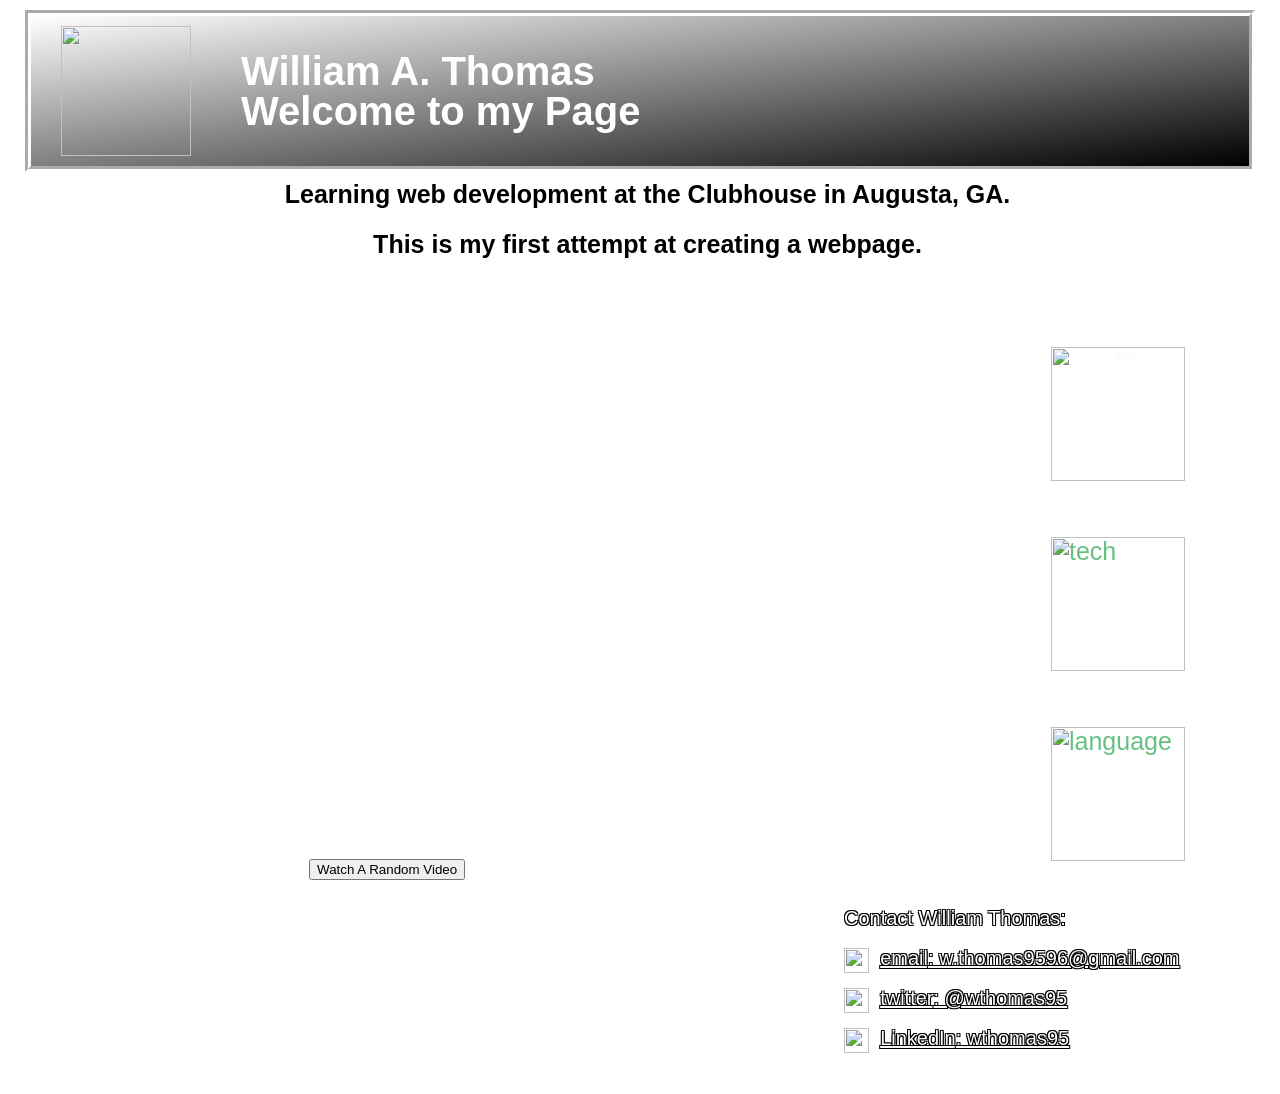
==== Project1.html @ e4daa22f "changed file names for future consistency" ====
<!-- THIS IS HOW TO COMMENT IN HTML-->
<html lang="en"> <!-- starts a page and establishes a language -->
  <head> <!-- <head> is what will appear at the top of the page (the browser tab) -->
    <meta charset="utf-8">
    <title>William's Bio</title>
    <link rel="stylesheet" href="assets/stylesheets/Project1_resets.css">
    <link rel="stylesheet" href="assets/stylesheets/Project1_main.css">
    <link   rel="icon"
            type="image/jpg"
            href="https://i.imgur.com/jf26rjq.jpg"
    >
  </head> <!-- ends the head section of code... use / to end bits -->
  <body> <!-- begins body section (what appears on main page) -->
    <div class="title">
    <a href="https://theclubhou.se/" target="_blank">
    <img class="logo" src="https://theclubhou.se/wp-content/uploads/2017/04/theclubhouselogo-1.png"/>
    </a>
    <h1 class="titletxt"/>William A. Thomas<br>Welcome to my Page</h1>
    </div>
    <div class = "mainbody">
        <h2 class = "Title2">Learning web development at the Clubhouse in Augusta, GA.<br><br>This is my first attempt at creating a webpage.</br></br></h2>

        <div class="bodysec">
            <h3 class ="subCat">About Me...</h2>
                <div class="txtGate">
                <a href="https://hubjapan.io/articles/the-torii-and-its-meaning-in-the-shinto-religion" target="_blank" style="color: rgb(250, 
                248, 248)"/>
                    <img class="toriigate" src="https://i.imgur.com/n8Mfm6D.png" alt="gate"/>
                    <p>A Japanese Torii Gate</p>
                </a>
                </div> 
                <p class="about">I was born in Turkey in 1995 on Incirlik Air Force Base. Since then I have moved all around the world and the United States, including Japan, Italy, California, and Mississippi. Being as fortunate as I was to have been exposed to so much of the world at such a young age has given me great appreciation for different cultures world wide.</p>
        </div>

        <div class="bodysec">
            <h3 class="subCat">Goals:</h3>
                <img class="tech" src="https://i.imgur.com/fxkUacT.png" alt="tech"/>
                <p class="goals">Currently I am taking a web development course, sponsored by Augusta Technical College, at The Clubhouse in order to earn certification for junior web development</p>
        </div>
        <div class="bodysec">
            <h3 class="subCat">Education:</h3>
                    <img class="csharp" src="https://i.imgur.com/wzR4mlL.png" alt="language"/>
                    <p class="Education">I graduated from Aquinas High School in 2014 I attended Augusta University for a time, and progressed towards obtaining a BS in Computer Science, where I learned to program in C#. I quickly tired of college courses, so I chose to pursue the certification that I am now working towards, to try to begin pursuing a career instead.</p>
        </div>
    </div>
        <footer>
                <div class="contacts">
                    <div class="txtborder">
                        <p>Contact William Thomas:</p>
                        <br>
                        <img class="gmail" src="https://image.flaticon.com/icons/svg/281/281769.svg"/>
                        <p>&nbsp;&nbsp;<a href="mailto:w.thomas9596@gmail.com" style="color: rgb(250, 
                            248, 248)" target="_blank"><b>email</b>: w.thomas9596@gmail.com</a></p>
                        <br>
                        <img class="twitter" src="http://pngimg.com/uploads/twitter/twitter_PNG39.png"/>
                        <p>&nbsp;&nbsp;<a href="https://twitter.com/wthomas95" style="color: rgb(250, 
                            248, 248)" target="_blank"><b>twitter</b>: @wthomas95</a></p>
                        <br>
                        <img class="linkedin" src="https://upload.wikimedia.org/wikipedia/commons/c/ca/LinkedIn_logo_initials.png"/>
                        <p>&nbsp;&nbsp;<a href="https://www.linkedin.com/in/william-thomas-b96797170/" 
                            style="color: rgb(250, 248, 248)"><b>LinkedIn</b>: wthomas95</a></p>
                        <br>
                        </div>
                </div>
            <div class="resources">
                <p>RESOURCES:</p>
                <p><a href="https://codeschool.theclubhou.se/", style="color: white", target="_blank">The Clubhouse: Code Boot Camp</a>&nbsp;&nbsp;||&nbsp;&nbsp;<a href="https://www.augustatech.edu/", style="color: white", target="_blank">Augusta Technical College</a>&nbsp;&nbsp;<a href="https://random-ize.com/random-youtube/" target="_blank"><button type="button">Watch A Random Video</button></a></p>
            </div>
        </footer>   
  </body> <!-- ends body section -->
</html> <!-- ends page -->
---- assets/stylesheets/Project1_resets.css ----
/* http://meyerweb.com/eric/tools/css/reset/ 2. v2.0 | 20110126
  License: none (public domain)
*/

html, body, div, span, applet, object, iframe,
h1, h2, h3, h4, h5, h6, p, blockquote, pre,
a, abbr, acronym, address, big, cite, code,
del, dfn, em, img, ins, kbd, q, s, samp,
small, strike, strong, sub, sup, tt, var,
b, u, i, center,
dl, dt, dd, /*ol, ul, li,*/
fieldset, form, label, legend,
table, caption, tbody, tfoot, thead, tr, th, td,
article, aside, canvas, details, embed,
figure, figcaption, footer, header, hgroup,
menu, nav, output, ruby, section, summary,
time, mark, audio, video {
  margin: 0;
  padding: 0;
  border: 0;
  font-size: 100%;
  font: inherit;
  vertical-align: baseline;
} 
/* HTML5 display-role reset for older browsers */
article, aside, details, figcaption, figure,
footer, header, hgroup, menu, nav, section {
  display: block;
}
body {
  line-height: 1;
}
ol, ul {
  list-style: none;
}
blockquote, q {
  quotes: none;
}
blockquote:before, blockquote:after,
q:before, q:after {
  content: '';
  content: none;
}
table {
  border-collapse: collapse;
  border-spacing: 0;
}
---- assets/stylesheets/Project1_main.css ----
/* ////////////////////// */
/* background image specs */
/* ////////////////////// */
body{
    background-image: url("https://i.pinimg.com/originals/88/73/db/8873dbb8df3b0b60d0b80c0c118eea49.jpg"); /*adds background image*/
    background-size: cover;
    background-repeat: no-repeat; /*ensures that background isnt repeat of same image*/
    background-attachment: fixed; /*ensures that background is static regardless of scroll*/
    font-family: "Helvetica Neue", Helvetica, Arial, "Lucida Grande", sans-serif; /*changes font*/
    color: rgb(103, 192, 130); /*changes font color*/
    font-size: 20px;
}
/* /////////////////////////////////////////// */
/* fonts/colors for default paragraphs/headers */
/* /////////////////////////////////////////// */
h1{
    font-size: 50px;
    color: rgb(0,0,0);
    margin-bottom: 10px;
}
h2{
    color: white;
    margin-bottom: 10px;
}
h3{
    color: white;
    margin-bottom: 10px;
}
p{
    color: white;
}
/* /////////////////////////////////////////////////////////////////////////////// */
/* more specific instructions for different classes, some unused list instructions */
/* /////////////////////////////////////////////////////////////////////////////// */
p.end{
    margin-bottom: 50px;
}
ul{
    list-style-type: disc;
}
li{
    list-style-type: disc;
}
li.end1{
    margin-bottom: 15px;
}
li.end{
    margin-bottom: 30px;
}
li.under{
    margin-top: 15px;   
}
h3.subCat{
    font-weight: 600;
}
p.about{
    margin-right: 200px;
    margin-left: 45px;
    font-size: 20px;
    margin-bottom: 30px;
}
p.goals{
    margin-right: 200px;
    margin-left: 45px;
    font-size: 20px;
    margin-bottom: 30px;
}
p.education{
    margin-right: 200px;
    margin-left: 45px;
    font-size: 20px;
    margin-bottom: 30px;
}
h2.Title2{
    color: black;
    text-align: center;
    font-weight: 600;
    margin-bottom: 10px;
}
/* /////////////////////////////////////////////// */
/* specifications on positioning and some flourish */
/* /////////////////////////////////////////////// */
div.title{
    background-image: linear-gradient(to bottom right, white, black);
    margin-top: 10px;
    margin-left: 25px;
    margin-right: 25px;
    margin-bottom: 10px;
    border: 6px groove white;
    height: 150px;
    font-size: 25px;
}
/*For text in title to be centered: h1.titletxt: margin-top and margin-bottom should each be = div.title: height - (# of lines in title)x(h1.titletext) */
h1.titletxt{
    margin-top: 35px;
    margin-bottom: 35px;
    font-size: 40px;
    color: white;
    font-weight: 900;
}
div.mainbody{
    margin-left: 40px;
    margin-right: 25px;
    margin-bottom: 10px;
    font-size: 25px;
    text-align: left;
}
div.bodysec{
    margin-top: 75px;
    margin-right: 100px;
    height: 150px;
    margin: 20px;
    padding: 10px;
    text-align: left;
}
div.txtGate{
    text-align: center;
    width: 134px;
    float: right;
    font-size: 12px;
    margin-right: 40px;
}
div.contacts{
    float: right;
    margin-top: 75px;
    margin-right: 100px;
    border: 6px dashed white;
    height: 150px;
    margin: 20px;
    padding: 10px;
    width: 400px;
    text-align: left;
}
div.txtborder
{
    text-shadow:
    0 0 0 transparent,
    -1px -1px 0 #000,
    1px -1px 0 #000,
    -1px 1px 0 #000,
    1px 1px 0 #000;  
}
div.resources{
    font-size: 10px;
    float: left;
    margin: 20px;
    position: fixed;
    bottom: 0;
}
/* ///////////////////////// */
/* image locations and sizes */
/* //////////////////////////*/
img.logo{
    height: 130px;
    width: auto;
    float: left;
    margin-right: 50px;
    margin-left: 30px;
    margin-top: 10px;
    margin-bottom: 10px;
}
.txtimg toriigate{
    display: block;
    margin: 0 auto;
    margin-top: 2px;
}
img.toriigate{
    width: 134px;
    float: right;
}
img.tech{
    float: right;
    margin-right: 40px;
    width: 134px;
}
img.csharp{
    float: right;
    margin-right: 40px;
    width: 134px;
}
img.gmail{
    width: 25px;
    float: left;
}
img.twitter{
    width:25px;
    float: left;
}
img.linkedin{
    width:25px;
    float: left;
}
button.button {
    border: none;
    color: white;
    padding: 15px 32px;
    text-align: center;
    text-decoration: none;
    display: inline-block;
    font-size: 16px;
    background-color: white;
    color: black;
    border: 2px solid rebeccapurple
}
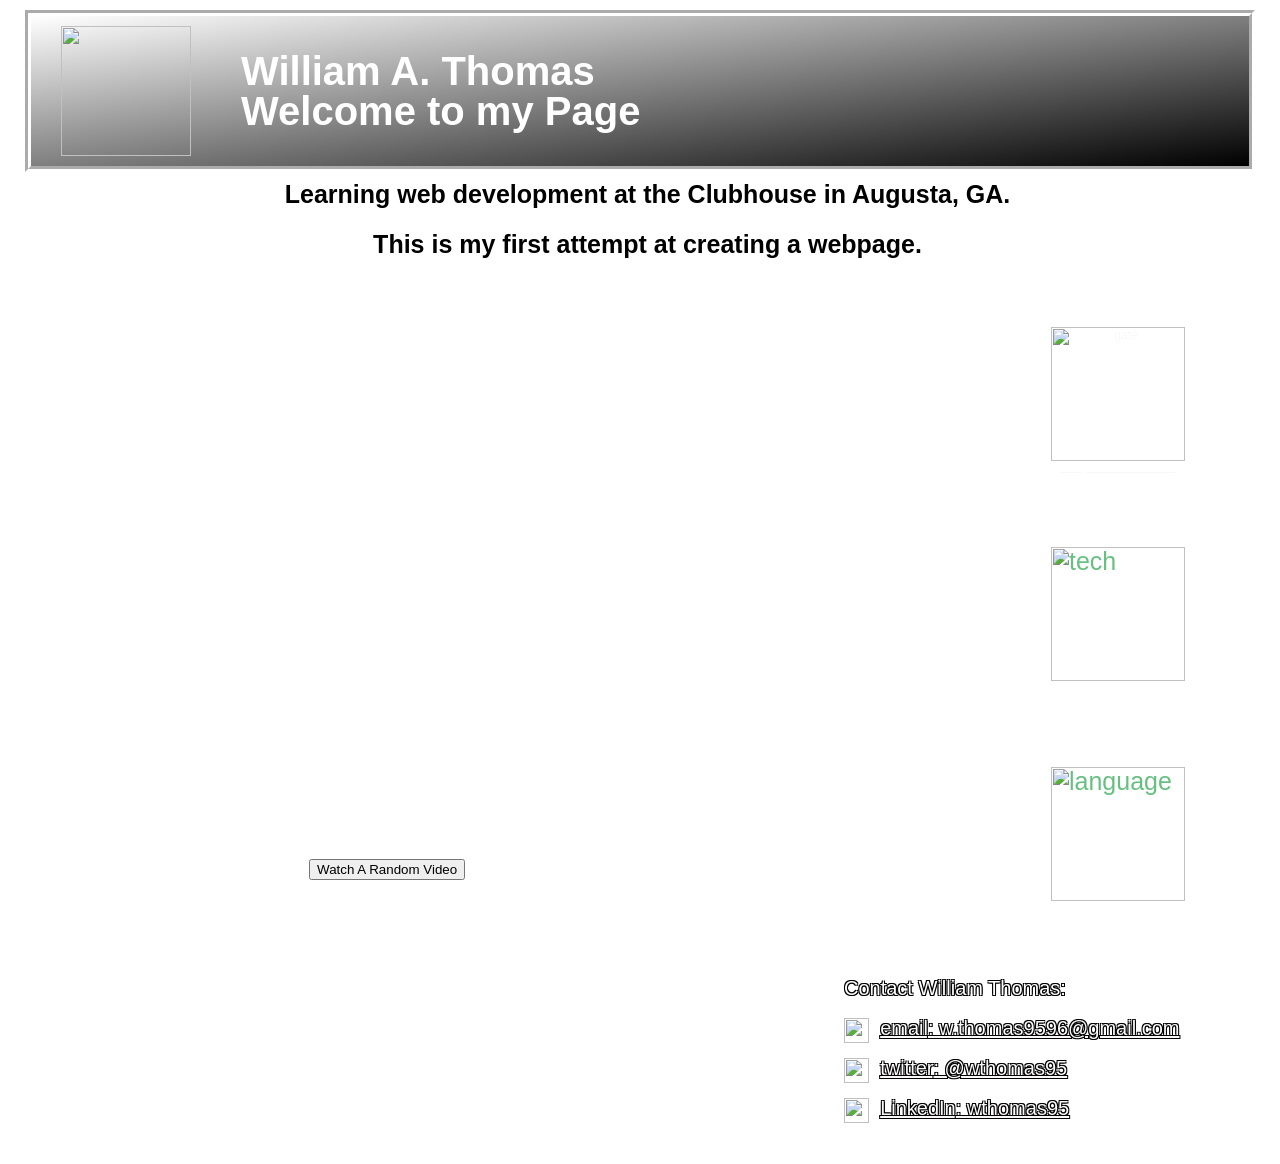
==== commit cd1e972e: "renames and shoe fixes" ====
--- a/Project1.html
+++ b/Project1.html
@@ -12,37 +12,37 @@
   </head> <!-- ends the head section of code... use / to end bits -->
   <body> <!-- begins body section (what appears on main page) -->
     <div class="title">
-    <a href="https://theclubhou.se/" target="_blank">
-    <img class="logo" src="https://theclubhou.se/wp-content/uploads/2017/04/theclubhouselogo-1.png"/>
-    </a>
-    <h1 class="titletxt"/>William A. Thomas<br>Welcome to my Page</h1>
+        <a href="https://theclubhou.se/" target="_blank">
+            <img class="logo" src="https://theclubhou.se/wp-content/uploads/2017/04/theclubhouselogo-1.png"/>
+        </a>
+        <h1 class="titletxt"/>William A. Thomas<br>Welcome to my Page</h1>
     </div>
     <div class = "mainbody">
-        <h2 class = "Title2">Learning web development at the Clubhouse in Augusta, GA.<br><br>This is my first attempt at creating a webpage.</br></br></h2>
-
-        <div class="bodysec">
-            <h3 class ="subCat">About Me...</h2>
-                <div class="txtGate">
-                <a href="https://hubjapan.io/articles/the-torii-and-its-meaning-in-the-shinto-religion" target="_blank" style="color: rgb(250, 
-                248, 248)"/>
-                    <img class="toriigate" src="https://i.imgur.com/n8Mfm6D.png" alt="gate"/>
-                    <p>A Japanese Torii Gate</p>
-                </a>
-                </div> 
-                <p class="about">I was born in Turkey in 1995 on Incirlik Air Force Base. Since then I have moved all around the world and the United States, including Japan, Italy, California, and Mississippi. Being as fortunate as I was to have been exposed to so much of the world at such a young age has given me great appreciation for different cultures world wide.</p>
+        <h2 class = "Title2">Learning web development at the Clubhouse in Augusta, GA.<br><br>This is my first attempt at creating a webpage.</h2>
+        <ul>
+            <div class="bodysec">
+                <h3 class ="subCat"><li>About Me...</li></h3>
+                    <div class="txtGate">
+                        <a href="https://hubjapan.io/articles/the-torii-and-its-meaning-in-the-shinto-religion" target="_blank" style="color: rgb(250, 
+                        248, 248)">
+                            <img class="toriigate" src="https://i.imgur.com/n8Mfm6D.png" alt="gate"/>
+                            <p>A Japanese Torii Gate</p>
+                        </a>
+                    </div> 
+                    <p class="about">I was born in Turkey in 1995 on Incirlik Air Force Base. Since then I have moved all around the world and the United States, including Japan, Italy, California, and Mississippi. Being as fortunate as I was to have been exposed to so much of the world at such a young age has given me great appreciation for different cultures world wide.</p>
+                </div>
+                <div class="bodysec">
+                    <h3 class="subCat"><li>Goals:</li></h3>
+                        <img class="tech" src="https://i.imgur.com/fxkUacT.png" alt="tech"/>
+                        <p class="goals">Currently I am taking a web development course, sponsored by Augusta Technical College, at The Clubhouse in order to earn certification for junior web development</p>
+                </div>
+                <div class="bodysec">
+                    <h3 class="subCat"><li>Education:</li></h3>
+                            <img class="csharp" src="https://i.imgur.com/wzR4mlL.png" alt="language"/>
+                            <p class="Education">I graduated from Aquinas High School in 2014 I attended Augusta University for a time, and progressed towards obtaining a BS in Computer Science, where I learned to program in C#. I quickly tired of college courses, so I chose to pursue the certification that I am now working towards, to try to begin pursuing a career instead.</p>
+                </div>
+            </ul>
         </div>
-
-        <div class="bodysec">
-            <h3 class="subCat">Goals:</h3>
-                <img class="tech" src="https://i.imgur.com/fxkUacT.png" alt="tech"/>
-                <p class="goals">Currently I am taking a web development course, sponsored by Augusta Technical College, at The Clubhouse in order to earn certification for junior web development</p>
-        </div>
-        <div class="bodysec">
-            <h3 class="subCat">Education:</h3>
-                    <img class="csharp" src="https://i.imgur.com/wzR4mlL.png" alt="language"/>
-                    <p class="Education">I graduated from Aquinas High School in 2014 I attended Augusta University for a time, and progressed towards obtaining a BS in Computer Science, where I learned to program in C#. I quickly tired of college courses, so I chose to pursue the certification that I am now working towards, to try to begin pursuing a career instead.</p>
-        </div>
-    </div>
         <footer>
                 <div class="contacts">
                     <div class="txtborder">
@@ -60,11 +60,11 @@
                         <p>&nbsp;&nbsp;<a href="https://www.linkedin.com/in/william-thomas-b96797170/" 
                             style="color: rgb(250, 248, 248)"><b>LinkedIn</b>: wthomas95</a></p>
                         <br>
-                        </div>
+                    </div>
                 </div>
             <div class="resources">
                 <p>RESOURCES:</p>
-                <p><a href="https://codeschool.theclubhou.se/", style="color: white", target="_blank">The Clubhouse: Code Boot Camp</a>&nbsp;&nbsp;||&nbsp;&nbsp;<a href="https://www.augustatech.edu/", style="color: white", target="_blank">Augusta Technical College</a>&nbsp;&nbsp;<a href="https://random-ize.com/random-youtube/" target="_blank"><button type="button">Watch A Random Video</button></a></p>
+                <p><a href="https://codeschool.theclubhou.se/", style="color: white", target="_blank">The Clubhouse: Code Boot Camp</a>&nbsp;&nbsp;||&nbsp;&nbsp;<a href="https://www.augustatech.edu/", style="color: white", target="_blank">Augusta Technical College</a>&nbsp;&nbsp;<a href="https://random-ize.com/random-youtube/" target="_blank"><button type="button"><div class="text">Watch A Random Video</div></button></a></p>
             </div>
         </footer>   
   </body> <!-- ends body section -->
--- a/assets/stylesheets/Project1_main.css
+++ b/assets/stylesheets/Project1_main.css
@@ -112,6 +112,7 @@
     margin: 20px;
     padding: 10px;
     text-align: left;
+    margin-bottom: 50px;
 }
 div.txtGate{
     text-align: center;
@@ -122,8 +123,8 @@
 }
 div.contacts{
     float: right;
-    margin-top: 75px;
-    margin-right: 100px;
+    bottom: 0;
+    margin-top: 100px;
     border: 6px dashed white;
     height: 150px;
     margin: 20px;
@@ -177,6 +178,7 @@
     float: right;
     margin-right: 40px;
     width: 134px;
+    margin-bottom: 10px;
 }
 img.gmail{
     width: 25px;
@@ -190,15 +192,3 @@
     width:25px;
     float: left;
 }
-button.button {
-    border: none;
-    color: white;
-    padding: 15px 32px;
-    text-align: center;
-    text-decoration: none;
-    display: inline-block;
-    font-size: 16px;
-    background-color: white;
-    color: black;
-    border: 2px solid rebeccapurple
-}
